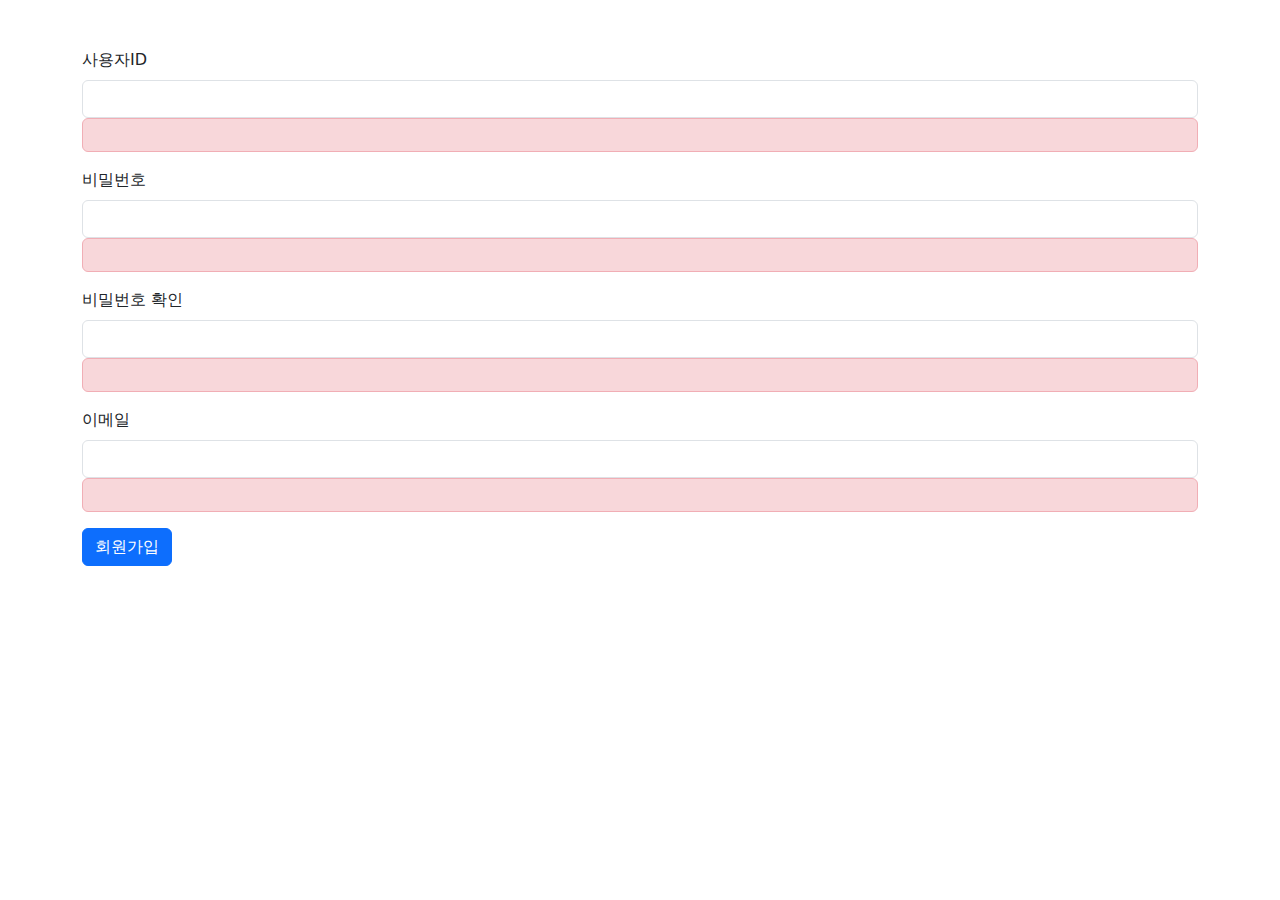
==== src/main/resources/templates/signup_form.html @ 1412610e "회원가입 기능 구현" ====
<!DOCTYPE html>
<html lang="en" xmlns:th="http://www.thymeleaf.org">
<head>
    <meta charset="UTF-8">
    <title>회원가입</title>
    <link href="https://cdn.jsdelivr.net/npm/bootstrap@5.3.0/dist/css/bootstrap.min.css" rel="stylesheet">
    <script src="https://cdn.jsdelivr.net/npm/bootstrap@5.3.0/dist/js/bootstrap.bundle.min.js"></script>
</head>
<body>
<div class="container mt-5">
    <form th:action="@{/user/signup}" th:object="${userCreateForm}" method="post">
        <div class="mb-3">
            <label for="username" class="form-label">사용자ID</label>
            <input type="text" th:field="*{username}" class="form-control">
            <div class="alert alert-danger" th:if="${#fields.hasErrors('username')}" th:errors="*{username}"></div>
        </div>
        <div class="mb-3">
            <label for="password1" class="form-label">비밀번호</label>
            <input type="password" th:field="*{password1}" class="form-control">
            <div class="alert alert-danger" th:if="${#fields.hasErrors('password1')}" th:errors="*{password1}"></div>
        </div>
        <div class="mb-3">
            <label for="password2" class="form-label">비밀번호 확인</label>
            <input type="password" th:field="*{password2}" class="form-control">
            <div class="alert alert-danger" th:if="${#fields.hasErrors('password2')}" th:errors="*{password2}"></div>
        </div>
        <div class="mb-3">
            <label for="email" class="form-label">이메일</label>
            <input type="email" th:field="*{email}" class="form-control">
            <div class="alert alert-danger" th:if="${#fields.hasErrors('email')}" th:errors="*{email}"></div>
        </div>
        <button type="submit" class="btn btn-primary">회원가입</button>
    </form>
</div>
</body>
</html>
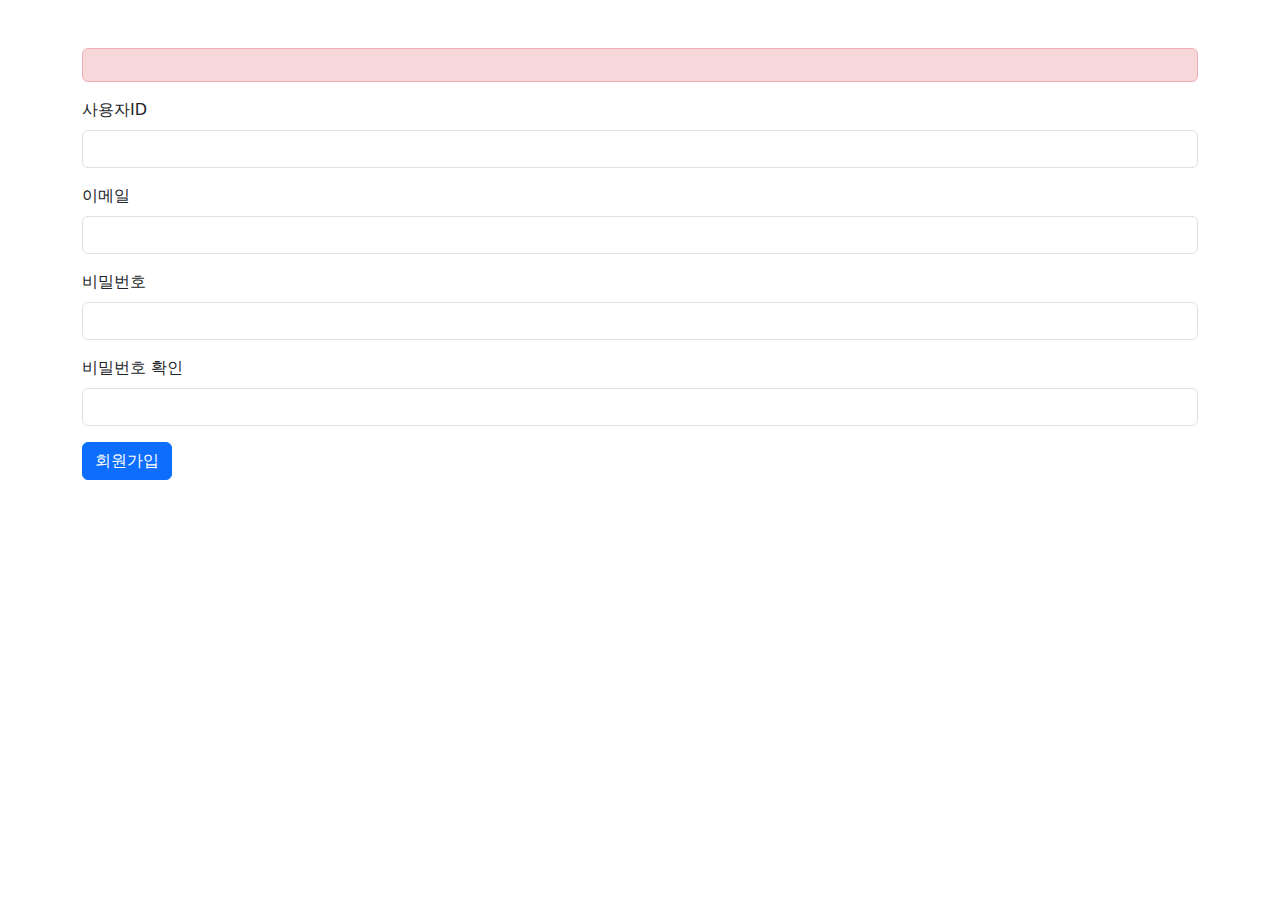
==== commit 4632a767: "로그인 기능 구현" ====
--- a/src/main/resources/templates/signup_form.html
+++ b/src/main/resources/templates/signup_form.html
@@ -9,25 +9,26 @@
 <body>
 <div class="container mt-5">
     <form th:action="@{/user/signup}" th:object="${userCreateForm}" method="post">
+        <div class="alert alert-danger" role="alert"
+             th:if="${#fields.hasAnyErrors()}">
+            <div th:each="err : ${#fields.allErrors()}" th:text="${err}"></div>
+        </div>
+
         <div class="mb-3">
             <label for="username" class="form-label">사용자ID</label>
             <input type="text" th:field="*{username}" class="form-control">
-            <div class="alert alert-danger" th:if="${#fields.hasErrors('username')}" th:errors="*{username}"></div>
+        </div>
+        <div class="mb-3">
+            <label for="email" class="form-label">이메일</label>
+            <input type="email" th:field="*{email}" class="form-control">
         </div>
         <div class="mb-3">
             <label for="password1" class="form-label">비밀번호</label>
             <input type="password" th:field="*{password1}" class="form-control">
-            <div class="alert alert-danger" th:if="${#fields.hasErrors('password1')}" th:errors="*{password1}"></div>
         </div>
         <div class="mb-3">
             <label for="password2" class="form-label">비밀번호 확인</label>
             <input type="password" th:field="*{password2}" class="form-control">
-            <div class="alert alert-danger" th:if="${#fields.hasErrors('password2')}" th:errors="*{password2}"></div>
-        </div>
-        <div class="mb-3">
-            <label for="email" class="form-label">이메일</label>
-            <input type="email" th:field="*{email}" class="form-control">
-            <div class="alert alert-danger" th:if="${#fields.hasErrors('email')}" th:errors="*{email}"></div>
         </div>
         <button type="submit" class="btn btn-primary">회원가입</button>
     </form>
